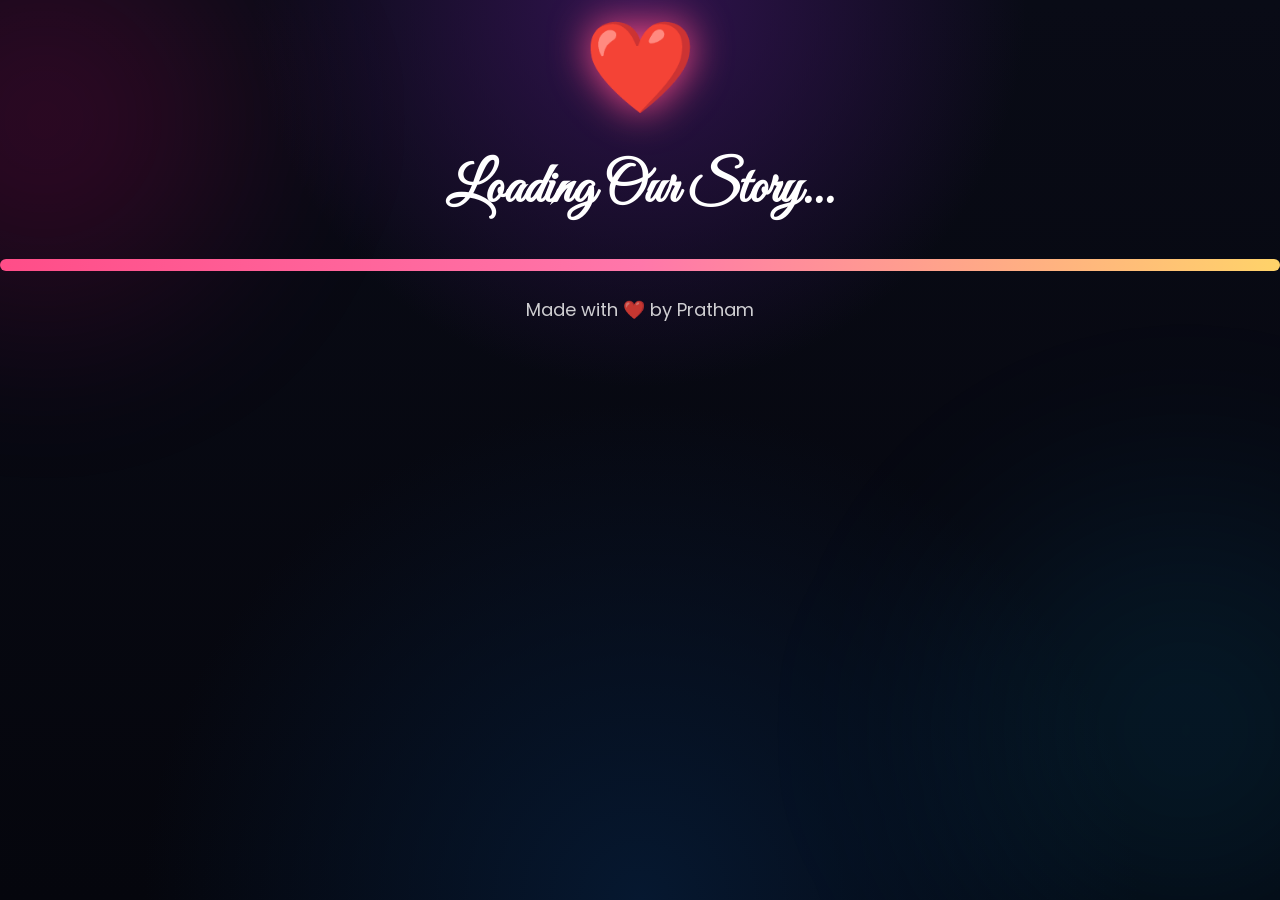
==== index.html @ 0f794541 "Love Story Website" ====
<!DOCTYPE html>
<html lang="en">

<head>

    <meta charset="UTF-8">

    <meta name="viewport" content="width=device-width, initial-scale=1.0">

    <title>❤️ Our Story | Pratham & Niharika ❤️</title>

    <meta name="theme-color" content="#090B16">

    <link rel="preconnect" href="https://fonts.googleapis.com">

    <link rel="preconnect" href="https://fonts.gstatic.com" crossorigin>

    <link href="https://fonts.googleapis.com/css2?family=Poppins:wght@300;400;500;600;700&family=Great+Vibes&display=swap" rel="stylesheet">

    <link rel="stylesheet" href="css/style.css">

    <link rel="stylesheet" href="css/animations.css">

    <link rel="stylesheet" href="css/responsive.css">

</head>

<body>

<!-- Background -->

<div id="stars"></div>

<div id="hearts"></div>

<div id="overlay"></div>

<!-- Loading -->

<section id="loading">

    <div class="loader-box">

        <div class="loader-heart">
            ❤️
        </div>

        <h1>Loading Our Story...</h1>

        <div class="loader">

            <div class="progress"></div>

        </div>

        <p>

            Made with ❤️ by Pratham

        </p>

    </div>

</section>

<script>

window.onload = function(){

    setTimeout(function(){

        window.location.href="welcome.html";

    },3500);

};

</script>

</body>

</html>
---- css/style.css ----
/* ======================================================
   OUR STORY ❤️
   Premium Romantic Theme
   Part 1
====================================================== */

@import url('https://fonts.googleapis.com/css2?family=Poppins:wght@300;400;500;600;700&family=Great+Vibes&display=swap');

/* =========================
RESET
========================= */

*{
margin:0;
padding:0;
box-sizing:border-box;
}

html{
scroll-behavior:smooth;
}

body{

font-family:'Poppins',sans-serif;

background:#080814;

color:white;

overflow:hidden;

min-height:100vh;

position:relative;

}

/* =========================
BACKGROUND
========================= */

#overlay{

position:fixed;

inset:0;

background:

radial-gradient(circle at top,#31134f 0%,transparent 35%),

radial-gradient(circle at bottom,#061830 0%,transparent 45%),

linear-gradient(180deg,#090B16,#05060d);

z-index:-20;

overflow:hidden;

}

/* =========================
PAGE
========================= */

.page{

width:100%;

height:100vh;

display:flex;

justify-content:center;

align-items:center;

padding:30px;

position:relative;

animation:fadeIn 1.2s;

}

/* =========================
CARD
========================= */

.card{

width:90%;

max-width:900px;

padding:50px;

border-radius:35px;

background:rgba(255,255,255,.08);

border:1px solid rgba(255,255,255,.15);

backdrop-filter:blur(25px);

box-shadow:

0 25px 60px rgba(0,0,0,.45),

0 0 80px rgba(255,80,150,.08);

text-align:center;

animation:scaleIn 1s;

}

/* =========================
HEADINGS
========================= */

.small-title{

font-size:20px;

letter-spacing:3px;

text-transform:uppercase;

color:#FFD369;

margin-bottom:20px;

}

.title{

font-family:'Great Vibes',cursive;

font-size:90px;

line-height:1.1;

margin-bottom:20px;

}

.glow{

text-shadow:

0 0 10px #ff4d88,

0 0 30px #ff4d88,

0 0 60px #ff4d88;

animation:glow 3s infinite;

}

/* =========================
TEXT
========================= */

.subtitle{

font-size:24px;

line-height:1.9;

max-width:700px;

margin:auto;

color:#f2f2f2;

}

.letter-text{

font-size:21px;

line-height:2;

color:#ffffff;

margin-top:25px;

}

/* =========================
BUTTONS
========================= */

button{

margin-top:40px;

padding:18px 45px;

border:none;

border-radius:60px;

font-size:20px;

font-weight:600;

cursor:pointer;

background:

linear-gradient(135deg,#ff4d88,#ff2e63);

color:white;

transition:.35s;

box-shadow:

0 15px 35px rgba(255,60,130,.35);

}

button:hover{

transform:translateY(-5px) scale(1.04);

box-shadow:

0 25px 50px rgba(255,60,130,.6);

}

/* =========================
CLICK TEXT
========================= */

.click{

margin-top:35px;

font-size:18px;

opacity:.8;

animation:pulse 2s infinite;

}

/* =========================
LOADER
========================= */

.loader-box{

text-align:center;

}

.loader-heart{

font-size:90px;

animation:heartbeat 1.5s infinite;

}

.loader{

width:100%;

height:12px;

margin-top:35px;

background:rgba(255,255,255,.12);

border-radius:30px;

overflow:hidden;

}

.progress{

height:100%;

width:0;

background:

linear-gradient(90deg,#ff4d88,#ff77aa,#FFD369);

animation:loading 3.5s linear forwards;

}

/* =========================
STARS
========================= */

#stars{

position:fixed;

inset:0;

z-index:-10;

overflow:hidden;

}

.star{

position:absolute;

background:white;

border-radius:50%;

animation:twinkle 3s infinite;

}

/* =========================
HEARTS
========================= */

#hearts{

position:fixed;

inset:0;

pointer-events:none;

z-index:-9;

}

.floating-heart{

position:absolute;

bottom:-60px;

animation:floatHeart linear forwards;

filter:drop-shadow(0 0 8px #ff4d88);

}

/* =========================
PETALS
========================= */

.petal{

position:fixed;

top:-50px;

pointer-events:none;

z-index:-8;

animation:petals linear forwards;

}

/* =========================
GLOW PARTICLES
========================= */

.glow-particle{

position:fixed;

border-radius:50%;

background:#ffffff;

opacity:.35;

filter:blur(2px);

animation:fadeIn 2s;

}

/* =========================
SHOOTING STAR
========================= */

.shooting-star{

position:fixed;

left:-200px;

width:180px;

height:2px;

background:

linear-gradient(to right,

white,

transparent);

transform:rotate(-20deg);

animation:shootingStar 2s linear;

}
/* ======================================================
   OUR STORY ❤️
   Premium Romantic Theme
   Part 2
====================================================== */


/* =========================
WELCOME PAGE
========================= */

.welcome-card{

animation:fadeUp 1.2s;

}

.main-title{

font-family:'Great Vibes',cursive;

font-size:110px;

margin-top:10px;

color:#fff;

text-shadow:

0 0 20px #ff4d88,

0 0 45px #ff4d88,

0 0 90px #ff4d88;

}

.nickname{

margin-top:10px;

font-size:36px;

font-weight:500;

color:#FFD369;

letter-spacing:3px;

}

.welcome-text{

margin-top:30px;

font-size:24px;

line-height:2;

color:#eeeeee;

}


/* =========================
ANNIVERSARY COUNTER
========================= */

#counter{

margin-top:45px;

display:grid;

grid-template-columns:

repeat(4,1fr);

gap:20px;

}

.time-box{

padding:25px;

border-radius:25px;

background:

rgba(255,255,255,.08);

border:

1px solid rgba(255,255,255,.15);

backdrop-filter:blur(20px);

transition:.35s;

}

.time-box:hover{

transform:

translateY(-8px);

background:

rgba(255,255,255,.12);

}

.time-box span{

display:block;

font-size:50px;

font-weight:bold;

color:#FFD369;

text-shadow:

0 0 15px #FFD369;

}

.time-box p{

margin-top:12px;

font-size:18px;

letter-spacing:2px;

text-transform:uppercase;

}


/* =========================
LETTER PAGE
========================= */

.letter-card{

background:

linear-gradient(

180deg,

rgba(255,255,255,.12),

rgba(255,255,255,.06)

);

}

.letter-text{

text-align:left;

max-width:700px;

margin:auto;

font-size:21px;

line-height:2;

padding-top:20px;

white-space:pre-line;

}


/* =========================
PROPOSAL
========================= */

.proposal-buttons{

margin-top:45px;

display:flex;

justify-content:center;

align-items:center;

gap:35px;

flex-wrap:wrap;

}

#yesBtn{

background:

linear-gradient(135deg,#ff4d88,#ff2e63);

}

#noBtn{

background:

linear-gradient(135deg,#777,#444);

}


/* =========================
ENDING PAGE
========================= */

.ending-heart{

font-size:140px;

margin:30px 0;

animation:heartbeat 1.5s infinite;

}

.end-text{

font-size:28px;

line-height:2;

}


/* =========================
SECRET PAGE
========================= */

.secret-card{

position:relative;

overflow:hidden;

}

.secret-card::before{

content:"❤️";

position:absolute;

right:20px;

top:20px;

font-size:70px;

opacity:.08;

transform:rotate(-20deg);

}


/* =========================
LOADER TEXT
========================= */

.loader-box h1{

margin-top:20px;

font-family:'Great Vibes',cursive;

font-size:55px;

}

.loader-box p{

margin-top:25px;

font-size:18px;

opacity:.8;

}


/* =========================
AURORA
========================= */

body::before{

content:"";

position:fixed;

left:-20%;

top:-20%;

width:600px;

height:600px;

background:

radial-gradient(

circle,

rgba(255,0,120,.18),

transparent 70%

);

filter:blur(60px);

animation:

auroraMove1

18s linear infinite;

pointer-events:none;

z-index:-15;

}

body::after{

content:"";

position:fixed;

right:-20%;

bottom:-20%;

width:700px;

height:700px;

background:

radial-gradient(

circle,

rgba(0,180,255,.12),

transparent 70%

);

filter:blur(70px);

animation:

auroraMove2

22s linear infinite;

pointer-events:none;

z-index:-15;

}


/* =========================
MUSIC BUTTON
========================= */

.music-btn{

position:fixed;

top:20px;

right:20px;

width:60px;

height:60px;

border-radius:50%;

display:flex;

justify-content:center;

align-items:center;

font-size:28px;

background:

rgba(255,255,255,.12);

backdrop-filter:blur(15px);

cursor:pointer;

transition:.3s;

}

.music-btn:hover{

transform:scale(1.15);

}


/* =========================
SCROLLBAR
========================= */

::-webkit-scrollbar{

width:8px;

}

::-webkit-scrollbar-thumb{

background:#ff4d88;

border-radius:20px;

}

::-webkit-scrollbar-track{

background:#090B16;

}
/* ======================================================
   OUR STORY ❤️
   Premium Romantic Theme
   Part 3
====================================================== */


/* =========================
CARD HOVER
========================= */

.card{

transition:.45s ease;

}

.card:hover{

transform:translateY(-10px) scale(1.01);

box-shadow:

0 35px 80px rgba(255,70,150,.18),

0 0 120px rgba(255,70,150,.12);

}


/* =========================
TITLE ANIMATION
========================= */

.title{

animation:fadeUp 1.2s;

}

.subtitle{

animation:fadeUp 1.5s;

}

.small-title{

animation:fadeDown 1.2s;

}


/* =========================
BUTTON GLOW
========================= */

button::before{

content:"";

position:absolute;

left:-100%;

top:0;

width:100%;

height:100%;

background:

linear-gradient(

90deg,

transparent,

rgba(255,255,255,.5),

transparent

);

transition:.8s;

}

button{

position:relative;

overflow:hidden;

}

button:hover::before{

left:120%;

}


/* =========================
BUTTON CLICK
========================= */

button:active{

transform:scale(.95);

}


/* =========================
FLOATING HEART
========================= */

.floating-heart{

animation-name:floatHeart;

animation-timing-function:linear;

opacity:.85;

}


/* =========================
ROSE PETALS
========================= */

.petal{

animation-name:petals;

animation-timing-function:linear;

opacity:.9;

filter:drop-shadow(

0 0 10px

rgba(255,120,160,.4)

);

}


/* =========================
SHOOTING STAR
========================= */

.shooting-star{

animation:shootingStar 2.2s linear forwards;

opacity:.9;

}


/* =========================
STAR
========================= */

.star{

box-shadow:

0 0 10px white,

0 0 20px white;

}


/* =========================
GLOW PARTICLES
========================= */

.glow-particle{

animation:

fadeIn 1s,

pulse 3s infinite;

}


/* =========================
LETTER EFFECT
========================= */

.letter-text::first-letter{

font-size:42px;

font-weight:bold;

font-family:'Great Vibes',cursive;

color:#FFD369;

}


/* =========================
PROMISE PAGE
========================= */

.promise-quote{

margin-top:40px;

font-size:26px;

font-style:italic;

color:#FFD369;

}


/* =========================
PROPOSAL PAGE
========================= */

#yesBtn{

min-width:170px;

}

#noBtn{

min-width:170px;

}


/* =========================
CELEBRATION
========================= */

.celebration-title{

font-size:120px;

animation:

heartbeat 1.5s infinite,

glow 3s infinite;

}

.celebration-text{

font-size:26px;

line-height:2;

}


/* =========================
ENDING
========================= */

.end-message{

font-size:34px;

line-height:2;

font-family:

'Great Vibes',

cursive;

}


/* =========================
SECRET
========================= */

.secret-card{

animation:

scaleIn 1.3s;

}


/* =========================
CLICK TEXT
========================= */

.click{

letter-spacing:2px;

color:#FFD369;

}


/* =========================
IMAGE PLACEHOLDER
========================= */

.photo-frame{

width:260px;

height:260px;

margin:auto;

margin-bottom:35px;

border-radius:50%;

border:4px solid

rgba(255,255,255,.2);

background:

rgba(255,255,255,.05);

display:flex;

justify-content:center;

align-items:center;

font-size:70px;

backdrop-filter:blur(15px);

box-shadow:

0 0 40px rgba(255,255,255,.08);

}


/* =========================
LOVE LINE
========================= */

.love-line{

width:120px;

height:3px;

margin:30px auto;

border-radius:50px;

background:

linear-gradient(

90deg,

#ff4d88,

#FFD369,

#ff4d88

);

}


/* =========================
BOTTOM TEXT
========================= */

.bottom-text{

margin-top:40px;

font-size:18px;

opacity:.75;

}


/* =========================
HEART ICON
========================= */

.big-heart{

font-size:120px;

margin:20px;

animation:

heartbeat 1.4s infinite;

}


/* =========================
FADE CLASSES
========================= */

.fade-in{

animation:fadeIn 1s forwards;

}

.fade-up{

animation:fadeUp 1s forwards;

}

.fade-down{

animation:fadeDown 1s forwards;

}

.scale-in{

animation:scaleIn 1s forwards;

}


/* =========================
SELECTION
========================= */

::selection{

background:#ff4d88;

color:white;

}


/* =========================
FOCUS
========================= */

button:focus{

outline:none;

}
/* ======================================================
   OUR STORY ❤️
   Premium Romantic Theme
   Part 4 (FINAL)
======================================================*/


/* =========================
FIREWORK CANVAS
========================= */

#fireworks{

position:fixed;

left:0;

top:0;

width:100%;

height:100%;

pointer-events:none;

z-index:999;

}


/* =========================
MOUSE GLOW
========================= */

.mouse-glow{

position:fixed;

width:300px;

height:300px;

border-radius:50%;

background:

radial-gradient(

circle,

rgba(255,90,150,.18),

transparent 70%

);

pointer-events:none;

transform:translate(-50%,-50%);

filter:blur(40px);

z-index:-6;

}


/* =========================
GLASS BORDER
========================= */

.card::before{

content:"";

position:absolute;

inset:0;

border-radius:35px;

padding:1px;

background:

linear-gradient(

135deg,

rgba(255,255,255,.25),

rgba(255,255,255,0)

);

-webkit-mask:

linear-gradient(#fff 0 0) content-box,

linear-gradient(#fff 0 0);

-webkit-mask-composite:xor;

mask-composite:exclude;

pointer-events:none;

}


/* =========================
CARD POSITION
========================= */

.card{

position:relative;

overflow:hidden;

}


/* =========================
TOP SHINE
========================= */

.card::after{

content:"";

position:absolute;

top:-60%;

left:-120%;

width:80%;

height:220%;

background:

linear-gradient(

90deg,

transparent,

rgba(255,255,255,.08),

transparent

);

transform:rotate(20deg);

animation:cardShine 10s linear infinite;

}


/* =========================
TITLE SPACING
========================= */

.title{

letter-spacing:2px;

}


/* =========================
SUBTITLE
========================= */

.subtitle strong{

color:#FFD369;

}


/* =========================
LETTER HIGHLIGHT
========================= */

.letter-text strong{

color:#FFD369;

font-weight:700;

}


/* =========================
PHOTO SHADOW
========================= */

.photo-frame img{

width:100%;

height:100%;

object-fit:cover;

border-radius:50%;

}


/* =========================
CLICK MESSAGE
========================= */

.click{

user-select:none;

cursor:pointer;

}


/* =========================
LOADER HEART
========================= */

.loader-heart{

filter:

drop-shadow(0 0 20px #ff4d88);

}


/* =========================
PROGRESS
========================= */

.progress{

box-shadow:

0 0 25px #ff4d88;

}


/* =========================
BUTTON SHADOW
========================= */

button{

box-shadow:

0 12px 40px

rgba(255,70,150,.35);

}


/* =========================
TIME BOX SHADOW
========================= */

.time-box{

box-shadow:

0 15px 35px

rgba(0,0,0,.25);

}


/* =========================
PHOTO FRAME HOVER
========================= */

.photo-frame:hover{

transform:scale(1.05);

transition:.4s;

}


/* =========================
SMOOTH LINKS
========================= */

a{

text-decoration:none;

color:inherit;

}


/* =========================
INPUT RESET
========================= */

input,textarea{

font-family:inherit;

}


/* =========================
RESPONSIVE
========================= */

@media(max-width:900px){

.card{

padding:35px;

}

.title{

font-size:65px;

}

.subtitle{

font-size:20px;

}

.letter-text{

font-size:18px;

}

.main-title{

font-size:75px;

}

#counter{

grid-template-columns:

repeat(2,1fr);

}

}

@media(max-width:600px){

.card{

width:95%;

padding:25px;

}

.title{

font-size:48px;

}

.subtitle{

font-size:17px;

line-height:1.8;

}

.small-title{

font-size:16px;

}

.main-title{

font-size:58px;

}

.nickname{

font-size:24px;

}

.welcome-text{

font-size:18px;

}

button{

width:100%;

padding:15px;

font-size:18px;

}

#counter{

grid-template-columns:1fr 1fr;

gap:12px;

}

.time-box{

padding:15px;

}

.time-box span{

font-size:34px;

}

.time-box p{

font-size:14px;

}

.photo-frame{

width:180px;

height:180px;

}

}


/* =========================
ANIMATIONS
========================= */

@keyframes cardShine{

0%{

left:-120%;

}

100%{

left:140%;

}

}

@keyframes auroraMove1{

0%{

transform:translate(0,0);

}

50%{

transform:translate(120px,80px);

}

100%{

transform:translate(0,0);

}

}

@keyframes auroraMove2{

0%{

transform:translate(0,0);

}

50%{

transform:translate(-120px,-80px);

}

100%{

transform:translate(0,0);

}

}

@keyframes shootingStar{

0%{

transform:

translateX(0)

translateY(0)

rotate(-20deg);

opacity:1;

}

100%{

transform:

translateX(1600px)

translateY(350px)

rotate(-20deg);

opacity:0;

}

}

/* =========================
THE END ❤️
========================= */
---- css/animations.css ----
/* ==========================================
   OUR STORY ❤️
   Premium Animation Library
========================================== */

/* ==========================
   LOADING BAR
========================== */

@keyframes loading{

    0%{
        width:0%;
    }

    100%{
        width:100%;
    }

}

/* ==========================
   HEART BEAT
========================== */

@keyframes heartbeat{

    0%{
        transform:scale(1);
    }

    20%{
        transform:scale(1.15);
    }

    40%{
        transform:scale(1);
    }

    60%{
        transform:scale(1.18);
    }

    100%{
        transform:scale(1);
    }

}

/* ==========================
   GLOW EFFECT
========================== */

@keyframes glow{

    0%{

        text-shadow:
        0 0 10px #ff4d88,
        0 0 20px #ff4d88;

    }

    50%{

        text-shadow:
        0 0 25px #ff4d88,
        0 0 50px #ff4d88,
        0 0 90px #ff4d88;

    }

    100%{

        text-shadow:
        0 0 10px #ff4d88,
        0 0 20px #ff4d88;

    }

}

/* ==========================
   FADE UP
========================== */

@keyframes fadeUp{

    from{

        opacity:0;

        transform:translateY(60px);

    }

    to{

        opacity:1;

        transform:translateY(0);

    }

}

/* ==========================
   FADE DOWN
========================== */

@keyframes fadeDown{

    from{

        opacity:0;

        transform:translateY(-60px);

    }

    to{

        opacity:1;

        transform:translateY(0);

    }

}

/* ==========================
   FADE IN
========================== */

@keyframes fadeIn{

    from{

        opacity:0;

    }

    to{

        opacity:1;

    }

}

/* ==========================
   FADE OUT
========================== */

@keyframes fadeOut{

    from{

        opacity:1;

    }

    to{

        opacity:0;

    }

}

.fade-out{

    animation:fadeOut .8s forwards;

}

/* ==========================
   FLOAT HEARTS
========================== */

@keyframes floatHeart{

    0%{

        transform:
        translateY(100vh)
        rotate(0deg);

        opacity:0;

    }

    10%{

        opacity:.8;

    }

    100%{

        transform:
        translateY(-150px)
        rotate(360deg);

        opacity:0;

    }

}

/* ==========================
   STAR TWINKLE
========================== */

@keyframes twinkle{

    0%,
    100%{

        opacity:.2;

        transform:scale(.6);

    }

    50%{

        opacity:1;

        transform:scale(1.5);

    }

}

/* ==========================
   BUTTON PULSE
========================== */

@keyframes pulse{

    0%{

        transform:scale(1);

    }

    50%{

        transform:scale(1.05);

    }

    100%{

        transform:scale(1);

    }

}

/* ==========================
   SCALE IN
========================== */

@keyframes scaleIn{

    from{

        transform:scale(.7);

        opacity:0;

    }

    to{

        transform:scale(1);

        opacity:1;

    }

}

/* ==========================
   ROTATE
========================== */

@keyframes rotate{

    from{

        transform:rotate(0deg);

    }

    to{

        transform:rotate(360deg);

    }

}

/* ==========================
   PETALS
========================== */

@keyframes petals{

    from{

        transform:
        translateY(-100px)
        rotate(0deg);

    }

    to{

        transform:
        translateY(110vh)
        rotate(720deg);

    }

}

/* ==========================
   CONFETTI
========================== */

@keyframes confetti{

    from{

        transform:
        translateY(-150px)
        rotate(0deg);

    }

    to{

        transform:
        translateY(110vh)
        rotate(1080deg);

    }

}

/* ==========================
   SLIDE LEFT
========================== */

@keyframes slideLeft{

    from{

        transform:translateX(120px);

        opacity:0;

    }

    to{

        transform:translateX(0);

        opacity:1;

    }

}

/* ==========================
   SLIDE RIGHT
========================== */

@keyframes slideRight{

    from{

        transform:translateX(-120px);

        opacity:0;

    }

    to{

        transform:translateX(0);

        opacity:1;

    }

}

/* ==========================
   ZOOM BACKGROUND
========================== */

@keyframes zoomBackground{

    from{

        transform:scale(1);

    }

    to{

        transform:scale(1.1);

    }

}

/* ==========================
   BLINK
========================== */

@keyframes blink{

    50%{

        opacity:0;

    }

}

/* ==========================
   SHIMMER
========================== */

@keyframes shimmer{

    from{

        background-position:-300px;

    }

    to{

        background-position:300px;

    }

}
---- css/responsive.css ----
/* ==========================================
   OUR STORY ❤️
   RESPONSIVE DESIGN
========================================== */

/* ===============================
Large Tablets
================================ */

@media screen and (max-width:1200px){

.card{

max-width:850px;

padding:40px;

}

.title{

font-size:75px;

}

.main-title{

font-size:90px;

}

.subtitle{

font-size:22px;

}

}

/* ===============================
Tablets
================================ */

@media screen and (max-width:992px){

.page{

padding:20px;

}

.card{

padding:35px;

}

.title{

font-size:65px;

}

.main-title{

font-size:75px;

}

.nickname{

font-size:30px;

}

.subtitle{

font-size:20px;

line-height:1.8;

}

.letter-text{

font-size:18px;

line-height:1.9;

}

#counter{

grid-template-columns:repeat(2,1fr);

gap:20px;

}

.time-box{

padding:20px;

}

.time-box span{

font-size:40px;

}

.photo-frame{

width:220px;

height:220px;

}

}

/* ===============================
Mobile
================================ */

@media screen and (max-width:768px){

body{

overflow-x:hidden;

}

.page{

padding:18px;

}

.card{

width:100%;

padding:25px;

border-radius:25px;

}

.title{

font-size:48px;

line-height:1.2;

}

.main-title{

font-size:58px;

}

.nickname{

font-size:24px;

}

.small-title{

font-size:16px;

letter-spacing:2px;

}

.subtitle{

font-size:17px;

line-height:1.8;

}

.letter-text{

font-size:17px;

line-height:1.8;

text-align:center;

}

button{

width:100%;

font-size:18px;

padding:16px;

}

.proposal-buttons{

flex-direction:column;

gap:20px;

}

#counter{

grid-template-columns:repeat(2,1fr);

gap:15px;

}

.time-box{

padding:15px;

}

.time-box span{

font-size:32px;

}

.time-box p{

font-size:13px;

}

.photo-frame{

width:170px;

height:170px;

}

.big-heart{

font-size:90px;

}

.ending-heart{

font-size:90px;

}

.music-btn{

width:50px;

height:50px;

font-size:22px;

right:15px;

top:15px;

}

}

/* ===============================
Small Phones
================================ */

@media screen and (max-width:480px){

.title{

font-size:38px;

}

.main-title{

font-size:46px;

}

.subtitle{

font-size:16px;

}

.letter-text{

font-size:15px;

}

.card{

padding:18px;

}

#counter{

grid-template-columns:1fr 1fr;

gap:10px;

}

.time-box{

padding:12px;

}

.time-box span{

font-size:26px;

}

.time-box p{

font-size:11px;

}

.loader-heart{

font-size:70px;

}

.loader-box h1{

font-size:40px;

}

.click{

font-size:14px;

}

button{

font-size:16px;

}

}

/* ===============================
Landscape Phones
================================ */

@media screen and (max-height:600px){

.page{

padding:15px;

}

.card{

padding:20px;

}

.title{

font-size:42px;

}

.subtitle{

font-size:15px;

}

button{

padding:12px 20px;

}

}
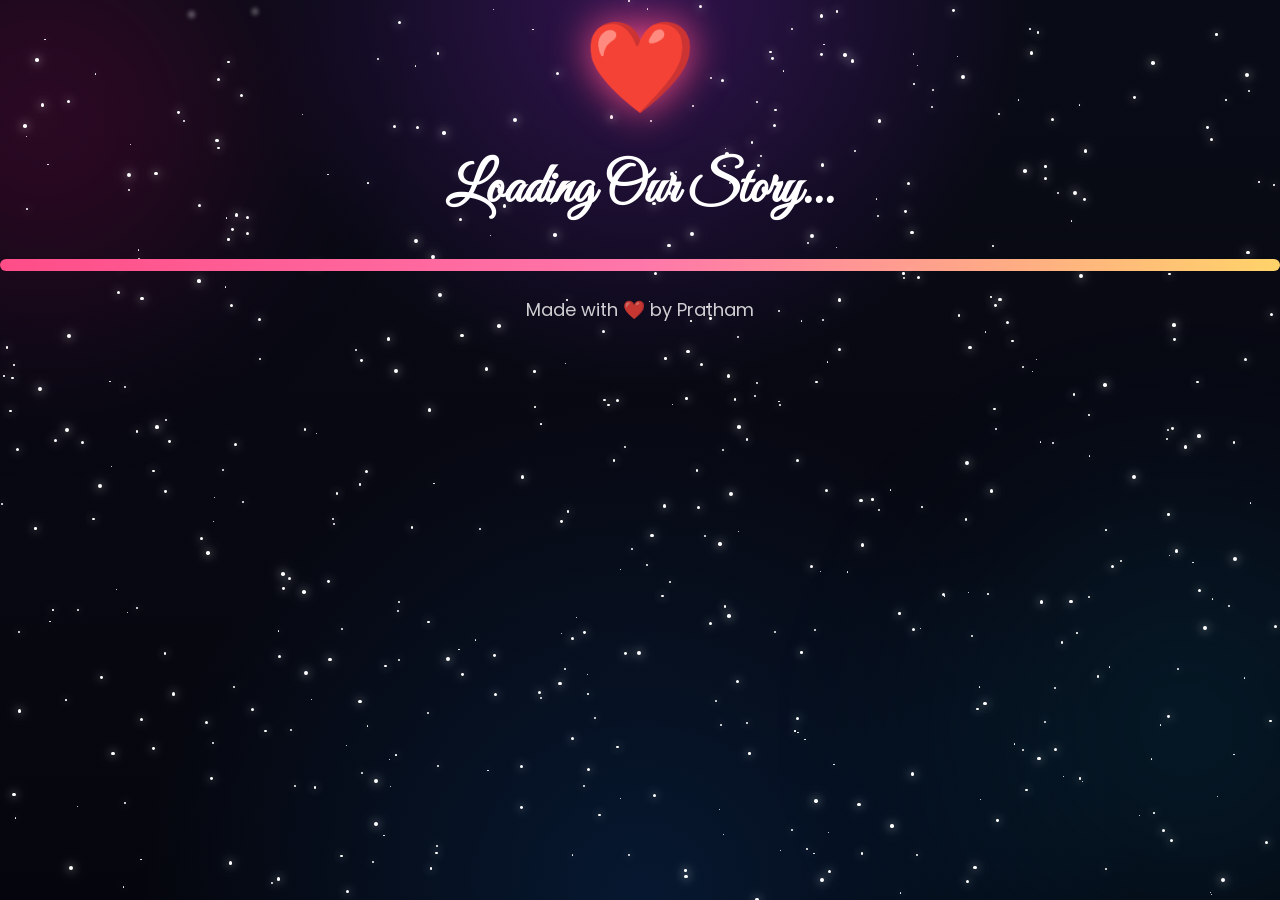
==== commit 8075a9f0: "NihuXPratham" ====
--- a/index.html
+++ b/index.html
@@ -62,6 +62,15 @@
     </div>
 
 </section>
+<!-- Background Music -->
+<audio id="music">
+    <source src="assets/music/Teri Jhuki Nazar (Lyrics) - Pritam, Shafqat Amanat Ali.mp3" type="audio/mpeg">
+</audio>
+
+<!-- JavaScript Files -->
+<script src="js/app.js"></script>
+<script src="js/particles.js"></script>
+<script src="js/transition.js"></script>
 
 <script>
 
@@ -76,7 +85,6 @@
 };
 
 </script>
-
 </body>
 
 </html>
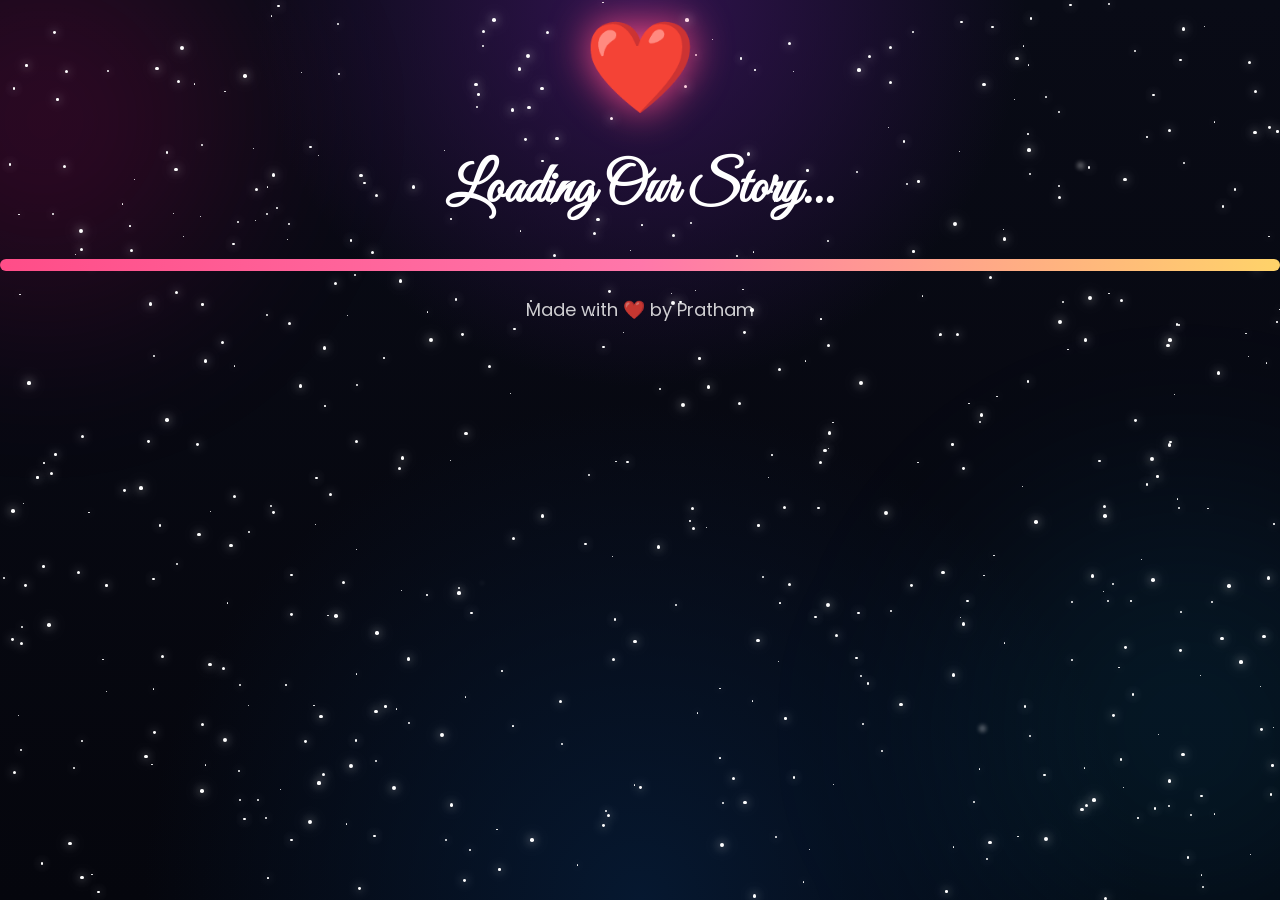
==== commit 9eb193c1: "NihuXPratham" ====
--- a/index.html
+++ b/index.html
@@ -64,7 +64,7 @@
 </section>
 <!-- Background Music -->
 <audio id="music">
-    <source src="assets/music/Teri Jhuki Nazar (Lyrics) - Pritam, Shafqat Amanat Ali.mp3" type="audio/mpeg">
+    <source src="assets/music/song.mp3" type="audio/mpeg">
 </audio>
 
 <!-- JavaScript Files -->
